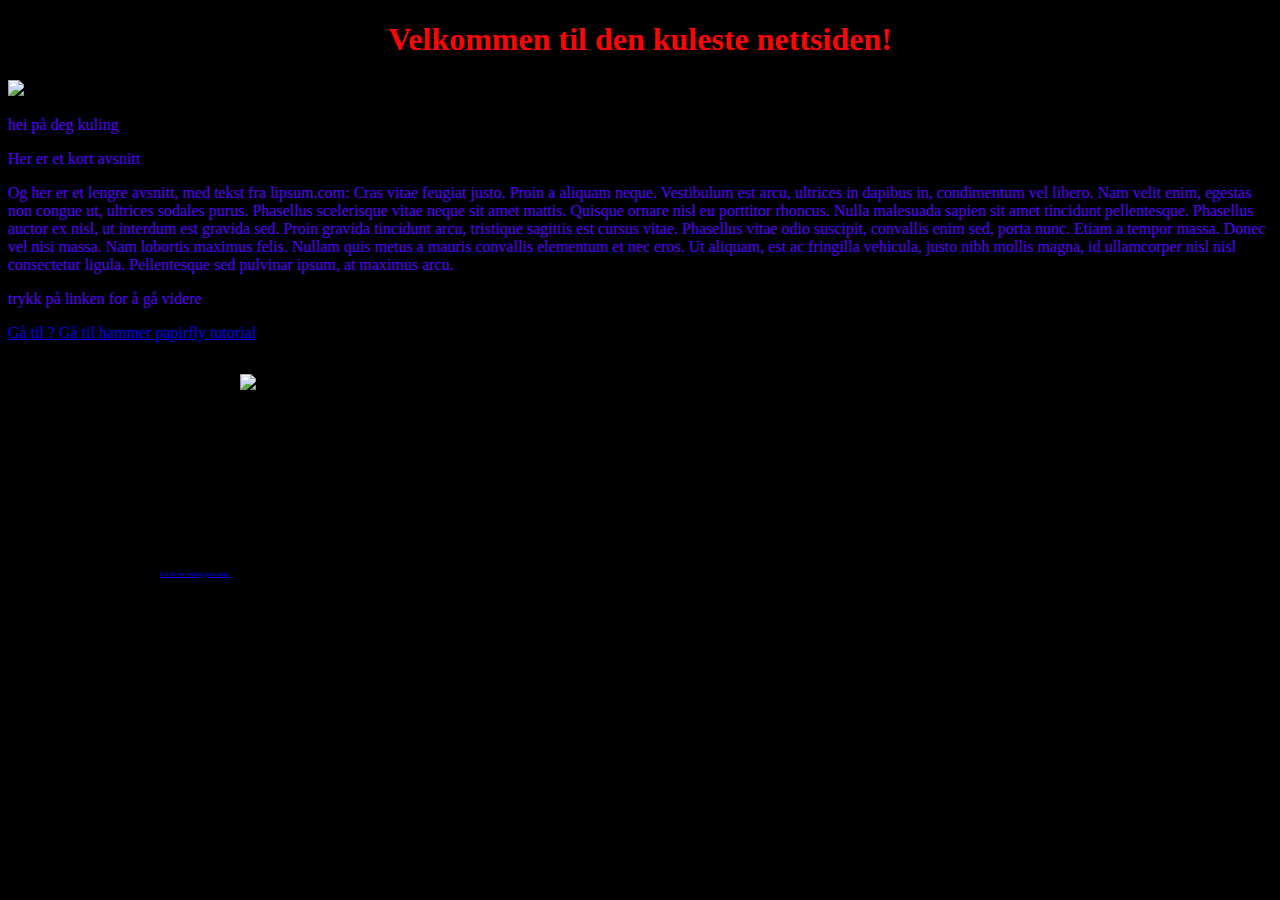
==== index.html @ 47ed7b49 "gggggg" ====
<!doctype html>
<html lang="no">
<head> 
  <title> super kule nettside </title>
  <link rel="stylesheet" href="hei.css">
  <!-- utf-8 gjør at vi kan bruke æ, ø og å -->
  <meta charset="utf-8">
</head>
<body>
 
  <h1> Velkommen til den kuleste nettsiden! </h1>


  <img src="C:\Users\andre\OneDrive\html greier\bilder\catsigma.jpg"

  </p>

  <p> hei på deg kuling </p>

  <p>Her er et kort avsnitt  </p>
 
  <p> Og her er et lengre avsnitt, med tekst fra lipsum.com: Cras vitae feugiat justo. Proin a aliquam neque. Vestibulum est arcu, ultrices in dapibus in, condimentum vel libero. Nam velit enim, egestas non congue ut, ultrices sodales purus. Phasellus scelerisque vitae neque sit amet mattis. Quisque ornare nisl eu porttitor rhoncus. Nulla malesuada sapien sit amet tincidunt pellentesque. Phasellus auctor ex nisl, ut interdum est gravida sed. Proin gravida tincidunt arcu, tristique sagittis est cursus vitae. Phasellus vitae odio suscipit, convallis enim sed, porta nunc. Etiam a tempor massa. Donec vel nisi massa. Nam lobortis maximus felis. Nullam quis metus a mauris convallis elementum et nec eros. Ut aliquam, est ac fringilla vehicula, justo nibh mollis magna, id ullamcorper nisl nisl consectetur ligula. Pellentesque sed pulvinar ipsum, at maximus arcu. </p>
  <p> trykk på linken for å gå videre </p>

  <a href="https://orteil.dashnet.org/cookieclicker/" target="_blank">Gå til ? </a>
  
  <a href="C:\Users\andre\OneDrive\html greier\TheHammer.html" target="_self">Gå til hammer papirfly tutorial </a>
  <div class="lucas">
    <div class="grid-item"><img src="C:\Users\andre\OneDrive\html greier\bilder\grootswag.jpg">
    <div class="grid-item">2</div>
    <div class="grid-item">3</div>  
    <div class="grid-item">4</div>
    <div class="grid-item"><a href="file:///C:/Users/andre/html%20greier/NyFinSide.html" target="_self">Gå til en veldig pen side </a>>
    <div class="grid-item">6</div>  
  </div>
</body>
</html>
---- hei.css ----
body {
    background-color: rgb(0, 0, 0);
  }
  
  h1 {
    color: rgb(255, 4, 4);
    text-align: center;
  }
  
  .lucas {
    display: grid;
    grid-template-columns: auto auto auto auto auto auto auto auto auto auto auto;
    background-color: #000000;
    padding: 10px;
  }
  .grid-item {
    background-color: rgba(0, 0, 0, 0);
    border: 12px solid rgba(0, 0, 0, 0.8);
    padding: 10px;
    font-size: 7px;
    text-align: right;
  }ss

  .loader {
    border: 64px solid #000000; /* Light grey */
    border-top: 64px solid #000000; /* Blue */
    border-radius: 50%;
    width: 480px;
    height: 480px;
    animation: spin 45s linear infinite;
    text-align: center;

  }
  
  @keyframes spin {
    0% { transform: rotate(0deg); }
    100% { transform: rotate(360deg); }
  }

  p {
    font-family: verdana;
    color: rgb(85, 0, 255)
  }
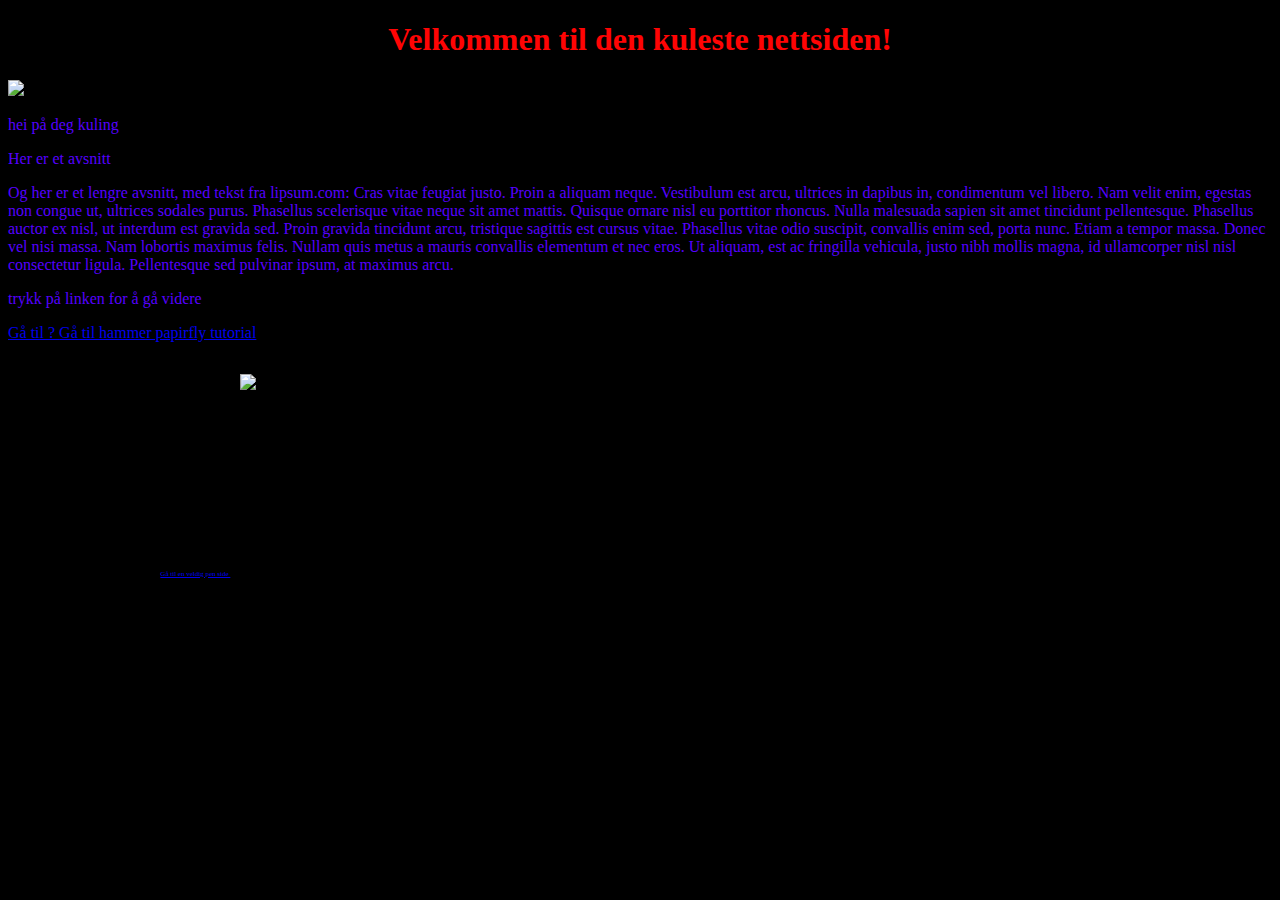
==== commit b7f6aa9b: "ddddd" ====
--- a/index.html
+++ b/index.html
@@ -17,7 +17,7 @@
 
   <p> hei på deg kuling </p>
 
-  <p>Her er et kort avsnitt  </p>
+  <p>Her er et avsnitt  </p>
  
   <p> Og her er et lengre avsnitt, med tekst fra lipsum.com: Cras vitae feugiat justo. Proin a aliquam neque. Vestibulum est arcu, ultrices in dapibus in, condimentum vel libero. Nam velit enim, egestas non congue ut, ultrices sodales purus. Phasellus scelerisque vitae neque sit amet mattis. Quisque ornare nisl eu porttitor rhoncus. Nulla malesuada sapien sit amet tincidunt pellentesque. Phasellus auctor ex nisl, ut interdum est gravida sed. Proin gravida tincidunt arcu, tristique sagittis est cursus vitae. Phasellus vitae odio suscipit, convallis enim sed, porta nunc. Etiam a tempor massa. Donec vel nisi massa. Nam lobortis maximus felis. Nullam quis metus a mauris convallis elementum et nec eros. Ut aliquam, est ac fringilla vehicula, justo nibh mollis magna, id ullamcorper nisl nisl consectetur ligula. Pellentesque sed pulvinar ipsum, at maximus arcu. </p>
   <p> trykk på linken for å gå videre </p>
--- a/hei.css
+++ b/hei.css
@@ -41,4 +41,12 @@
     font-family: verdana;
     color: rgb(85, 0, 255)
   }
-
+  <style> 
+  .div {
+    width: 300px;
+    height: 100px;
+    background-color: yellow;
+    border: 1px solid black;
+    transform: translate(500px,100px);
+  }
+  </style>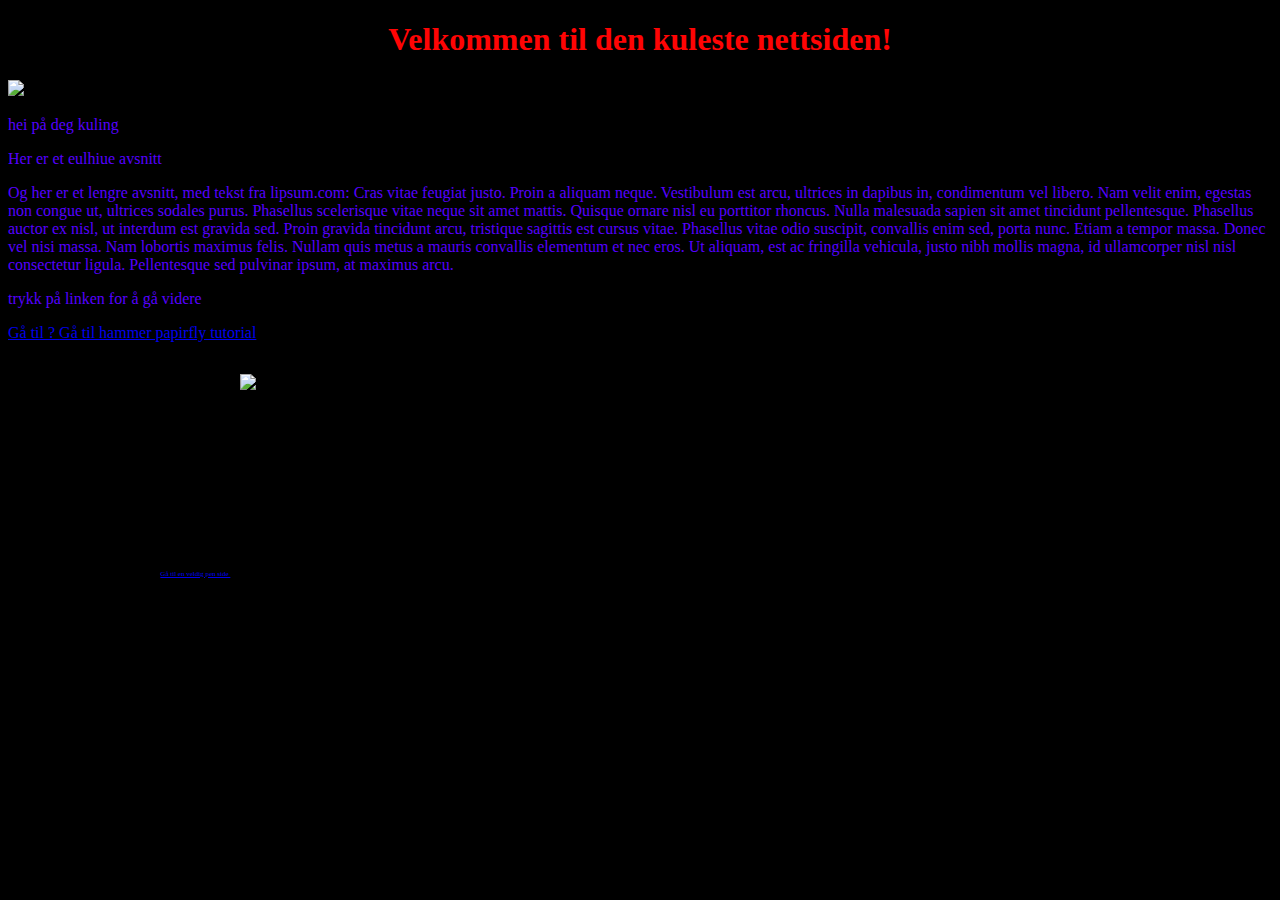
==== commit 5f3b6684: "jjjj" ====
--- a/index.html
+++ b/index.html
@@ -17,7 +17,7 @@
 
   <p> hei på deg kuling </p>
 
-  <p>Her er et avsnitt  </p>
+  <p>Her er et  eulhiue avsnitt  </p>
  
   <p> Og her er et lengre avsnitt, med tekst fra lipsum.com: Cras vitae feugiat justo. Proin a aliquam neque. Vestibulum est arcu, ultrices in dapibus in, condimentum vel libero. Nam velit enim, egestas non congue ut, ultrices sodales purus. Phasellus scelerisque vitae neque sit amet mattis. Quisque ornare nisl eu porttitor rhoncus. Nulla malesuada sapien sit amet tincidunt pellentesque. Phasellus auctor ex nisl, ut interdum est gravida sed. Proin gravida tincidunt arcu, tristique sagittis est cursus vitae. Phasellus vitae odio suscipit, convallis enim sed, porta nunc. Etiam a tempor massa. Donec vel nisi massa. Nam lobortis maximus felis. Nullam quis metus a mauris convallis elementum et nec eros. Ut aliquam, est ac fringilla vehicula, justo nibh mollis magna, id ullamcorper nisl nisl consectetur ligula. Pellentesque sed pulvinar ipsum, at maximus arcu. </p>
   <p> trykk på linken for å gå videre </p>
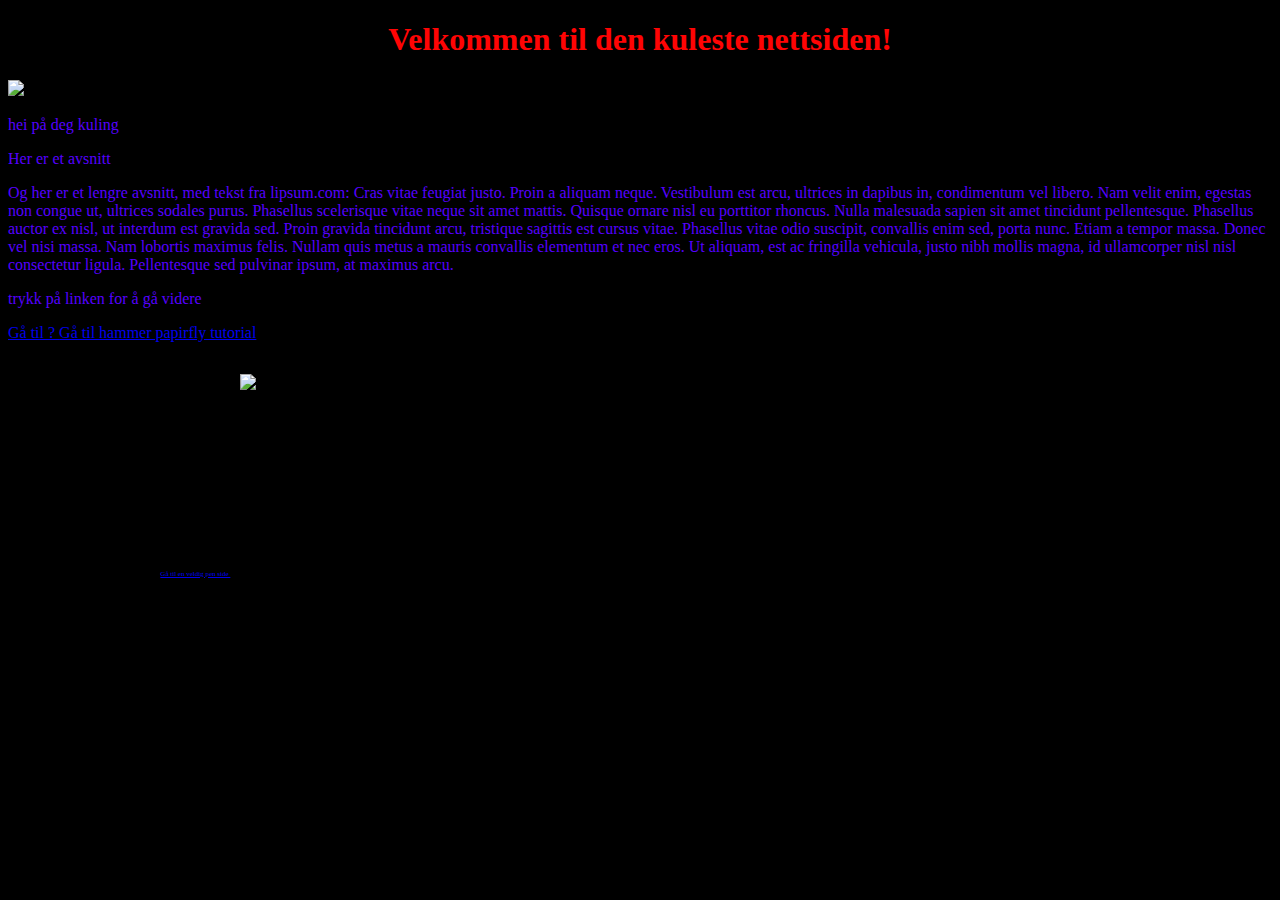
==== commit 39737c16: "hei" ====
--- a/index.html
+++ b/index.html
@@ -17,7 +17,7 @@
 
   <p> hei på deg kuling </p>
 
-  <p>Her er et  eulhiue avsnitt  </p>
+  <p>Her er et avsnitt  </p>
  
   <p> Og her er et lengre avsnitt, med tekst fra lipsum.com: Cras vitae feugiat justo. Proin a aliquam neque. Vestibulum est arcu, ultrices in dapibus in, condimentum vel libero. Nam velit enim, egestas non congue ut, ultrices sodales purus. Phasellus scelerisque vitae neque sit amet mattis. Quisque ornare nisl eu porttitor rhoncus. Nulla malesuada sapien sit amet tincidunt pellentesque. Phasellus auctor ex nisl, ut interdum est gravida sed. Proin gravida tincidunt arcu, tristique sagittis est cursus vitae. Phasellus vitae odio suscipit, convallis enim sed, porta nunc. Etiam a tempor massa. Donec vel nisi massa. Nam lobortis maximus felis. Nullam quis metus a mauris convallis elementum et nec eros. Ut aliquam, est ac fringilla vehicula, justo nibh mollis magna, id ullamcorper nisl nisl consectetur ligula. Pellentesque sed pulvinar ipsum, at maximus arcu. </p>
   <p> trykk på linken for å gå videre </p>
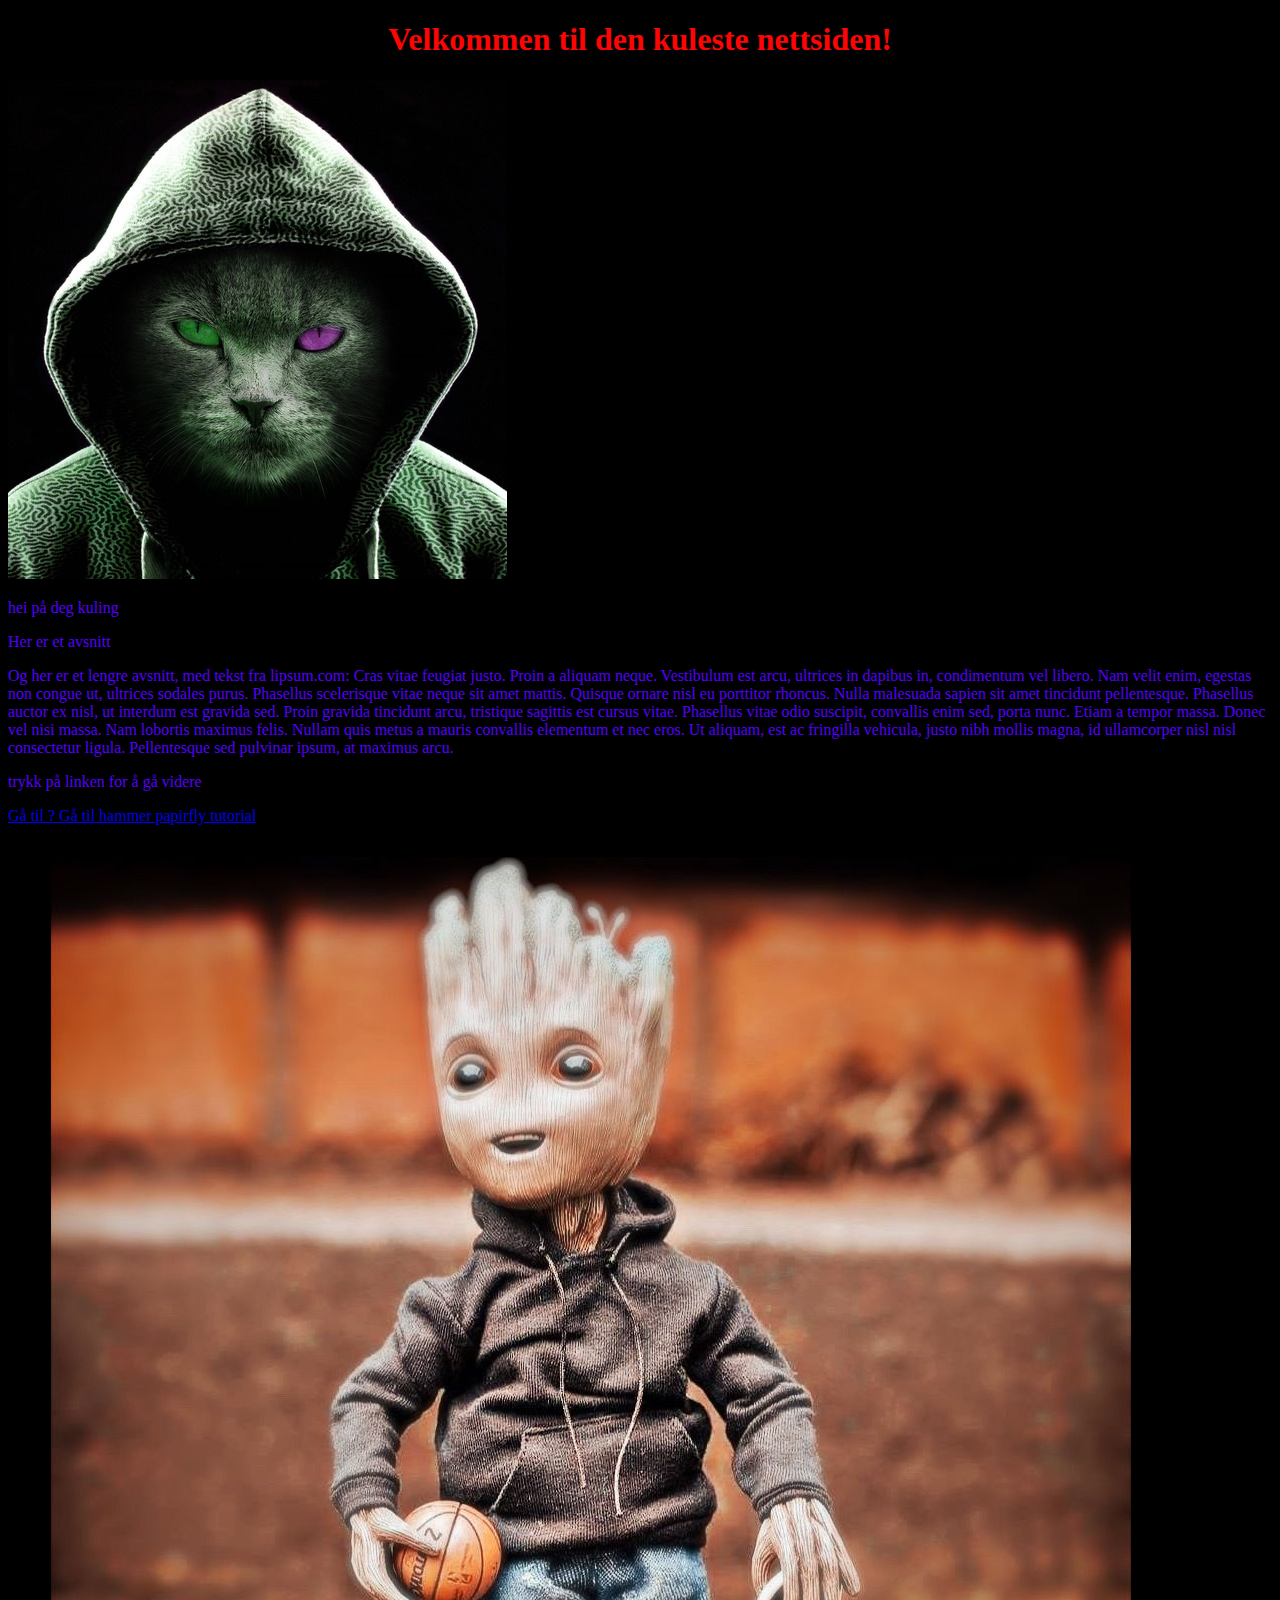
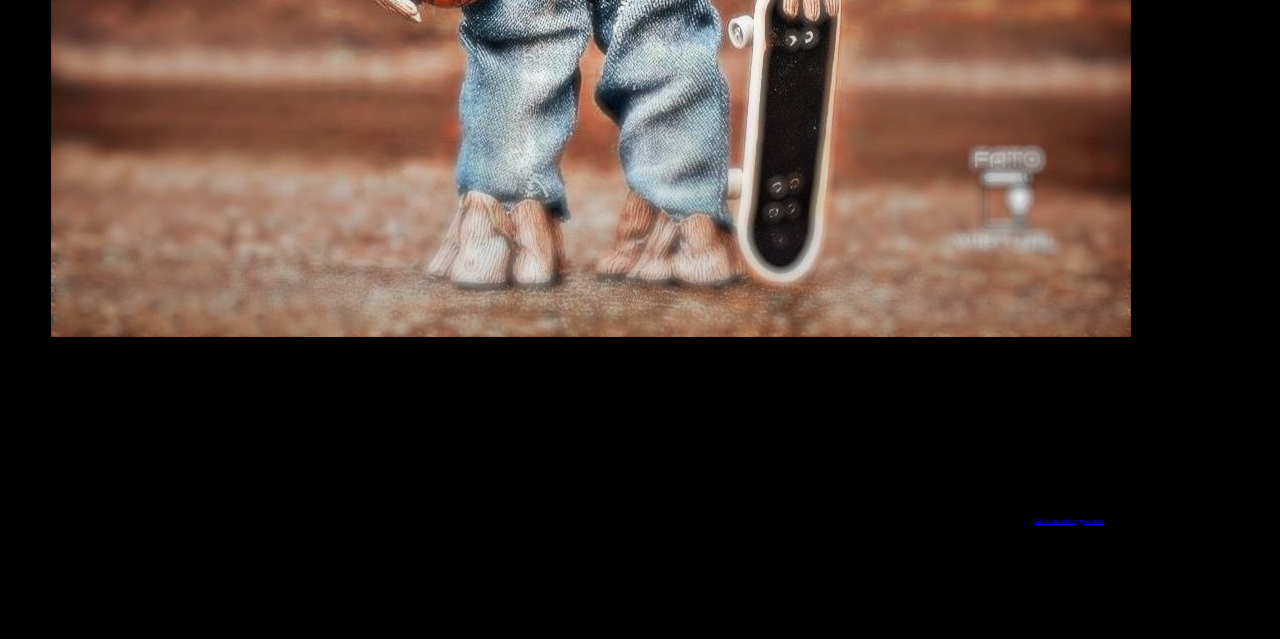
==== commit cca7c887: ":)" ====
--- a/index.html
+++ b/index.html
@@ -11,7 +11,7 @@
   <h1> Velkommen til den kuleste nettsiden! </h1>
 
 
-  <img src="C:\Users\andre\OneDrive\html greier\bilder\catsigma.jpg"
+  <img src="bilder\catsigma.jpg"
 
   </p>
 
@@ -24,13 +24,13 @@
 
   <a href="https://orteil.dashnet.org/cookieclicker/" target="_blank">Gå til ? </a>
   
-  <a href="C:\Users\andre\OneDrive\html greier\TheHammer.html" target="_self">Gå til hammer papirfly tutorial </a>
+  <a href="TheHammer.html" target="_self">Gå til hammer papirfly tutorial </a>
   <div class="lucas">
-    <div class="grid-item"><img src="C:\Users\andre\OneDrive\html greier\bilder\grootswag.jpg">
+    <div class="grid-item"><img src="bilder\grootswag.jpg">
     <div class="grid-item">2</div>
     <div class="grid-item">3</div>  
     <div class="grid-item">4</div>
-    <div class="grid-item"><a href="file:///C:/Users/andre/html%20greier/NyFinSide.html" target="_self">Gå til en veldig pen side </a>>
+    <div class="grid-item"><a href="NyFinSide.html" target="_self">Gå til en veldig pen side </a>>
     <div class="grid-item">6</div>  
   </div>
 </body>
--- a/hei.css
+++ b/hei.css
@@ -41,12 +41,10 @@
     font-family: verdana;
     color: rgb(85, 0, 255)
   }
-  <style> 
   .div {
     width: 300px;
     height: 100px;
     background-color: yellow;
     border: 1px solid black;
     transform: translate(500px,100px);
-  }
-  </style>+  }